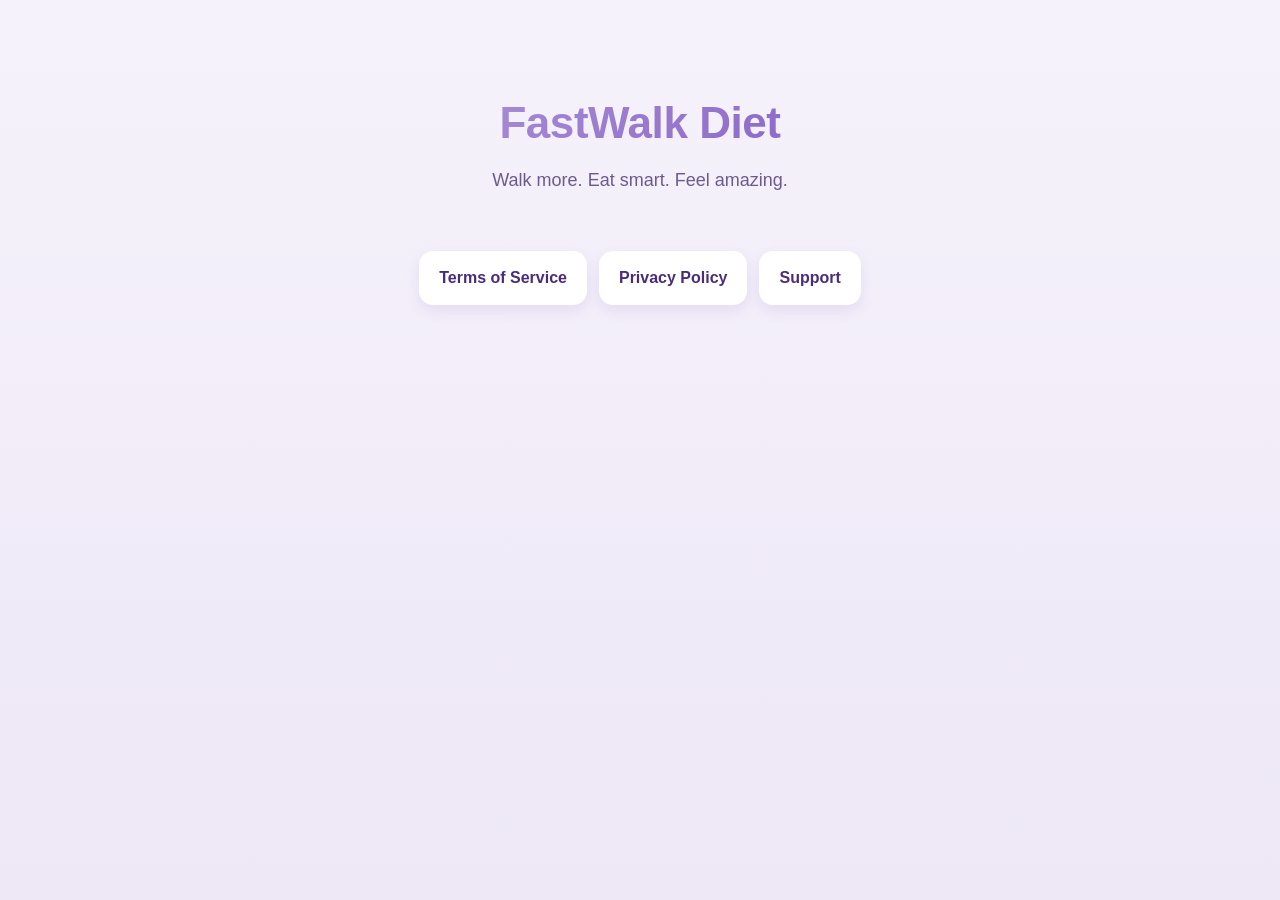
==== index.html @ 20ce17f5 "Initial legal pages for FastWalk Diet" ====
<!DOCTYPE html>
<html lang="en">
<head>
<meta charset="UTF-8" />
<meta name="viewport" content="width=device-width, initial-scale=1.0" />
<title>FastWalk Diet — Legal</title>
<link rel="stylesheet" href="style.css" />
</head>
<body>
<main class="container">
  <header class="hero">
    <h1>FastWalk Diet</h1>
    <p class="tagline">Walk more. Eat smart. Feel amazing.</p>
  </header>
  <nav class="links">
    <a href="terms.html">Terms of Service</a>
    <a href="privacy.html">Privacy Policy</a>
    <a href="support.html">Support</a>
  </nav>
</main>
</body>
</html>
---- style.css ----
:root {
  --bg: #f6f2fb;
  --bg2: #ede7f6;
  --accent: #7e57c2;
  --accent-dark: #4a2c7c;
  --text: #2e1a47;
  --subtext: #6d5a8c;
  --card: #ffffff;
}

* { box-sizing: border-box; }

html, body {
  margin: 0;
  padding: 0;
  font-family: -apple-system, BlinkMacSystemFont, "SF Pro Text", "Segoe UI", Roboto,
               Helvetica, Arial, sans-serif;
  background: linear-gradient(180deg, var(--bg) 0%, var(--bg2) 100%);
  color: var(--text);
  line-height: 1.6;
  min-height: 100vh;
}

.container {
  max-width: 720px;
  margin: 0 auto;
  padding: 48px 24px 80px;
}

.hero { text-align: center; padding: 40px 0 24px; }
.hero h1 {
  margin: 0 0 8px;
  font-size: 44px;
  font-weight: 800;
  letter-spacing: -0.01em;
  background: linear-gradient(135deg, #b39ddb, #7e57c2);
  -webkit-background-clip: text;
  background-clip: text;
  color: transparent;
}
.tagline { color: var(--subtext); font-size: 18px; margin: 0; }

nav.links {
  display: flex;
  flex-wrap: wrap;
  gap: 12px;
  justify-content: center;
  margin-top: 32px;
}
nav.links a {
  background: var(--card);
  color: var(--accent-dark);
  padding: 14px 20px;
  border-radius: 14px;
  text-decoration: none;
  font-weight: 600;
  box-shadow: 0 6px 14px rgba(126, 87, 194, 0.12);
  transition: transform 0.15s, box-shadow 0.15s;
}
nav.links a:hover {
  transform: translateY(-1px);
  box-shadow: 0 10px 20px rgba(126, 87, 194, 0.18);
}

h1 { font-size: 36px; font-weight: 800; letter-spacing: -0.01em; margin: 0 0 12px; color: var(--text); }
h2 { font-size: 22px; margin: 32px 0 8px; color: var(--accent-dark); }
p, li { font-size: 16px; color: var(--text); }
a { color: var(--accent); }

.legal-wrap {
  background: var(--card);
  padding: 32px 32px 48px;
  border-radius: 22px;
  box-shadow: 0 14px 40px rgba(46, 26, 71, 0.08);
}

.meta {
  font-size: 14px;
  color: var(--subtext);
  margin: -4px 0 24px;
}

footer {
  text-align: center;
  font-size: 13px;
  color: var(--subtext);
  margin-top: 40px;
}
footer a { color: var(--accent); }

.home-link {
  display: inline-block;
  color: var(--accent);
  font-size: 14px;
  text-decoration: none;
  margin-bottom: 16px;
}
.home-link::before { content: "← "; }
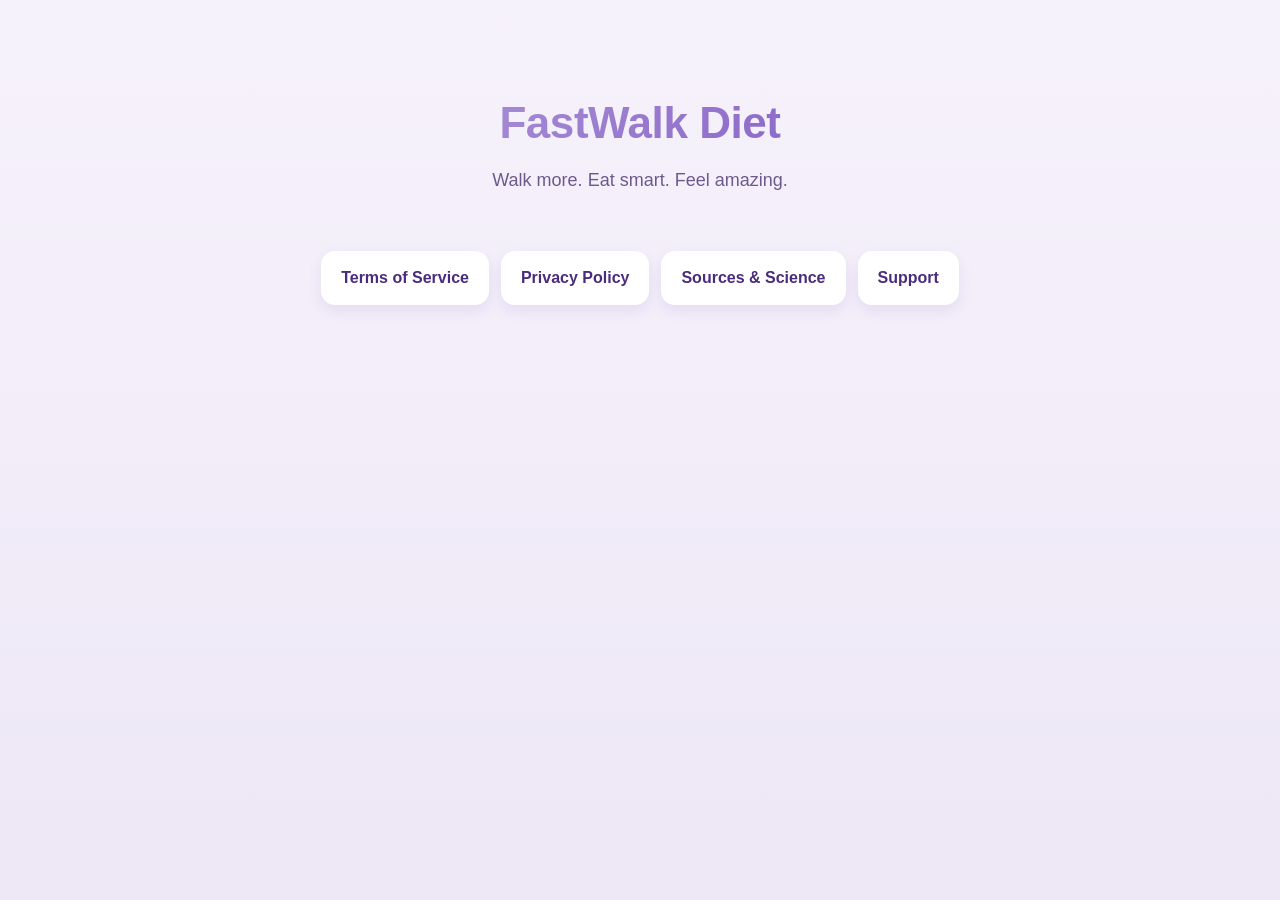
==== commit 620df2f6: "Add Anthropic/Claude disclosure to privacy + Sources & Science page with peer-reviewed citations" ====
--- a/index.html
+++ b/index.html
@@ -15,6 +15,7 @@
   <nav class="links">
     <a href="terms.html">Terms of Service</a>
     <a href="privacy.html">Privacy Policy</a>
+    <a href="sources.html">Sources &amp; Science</a>
     <a href="support.html">Support</a>
   </nav>
 </main>
